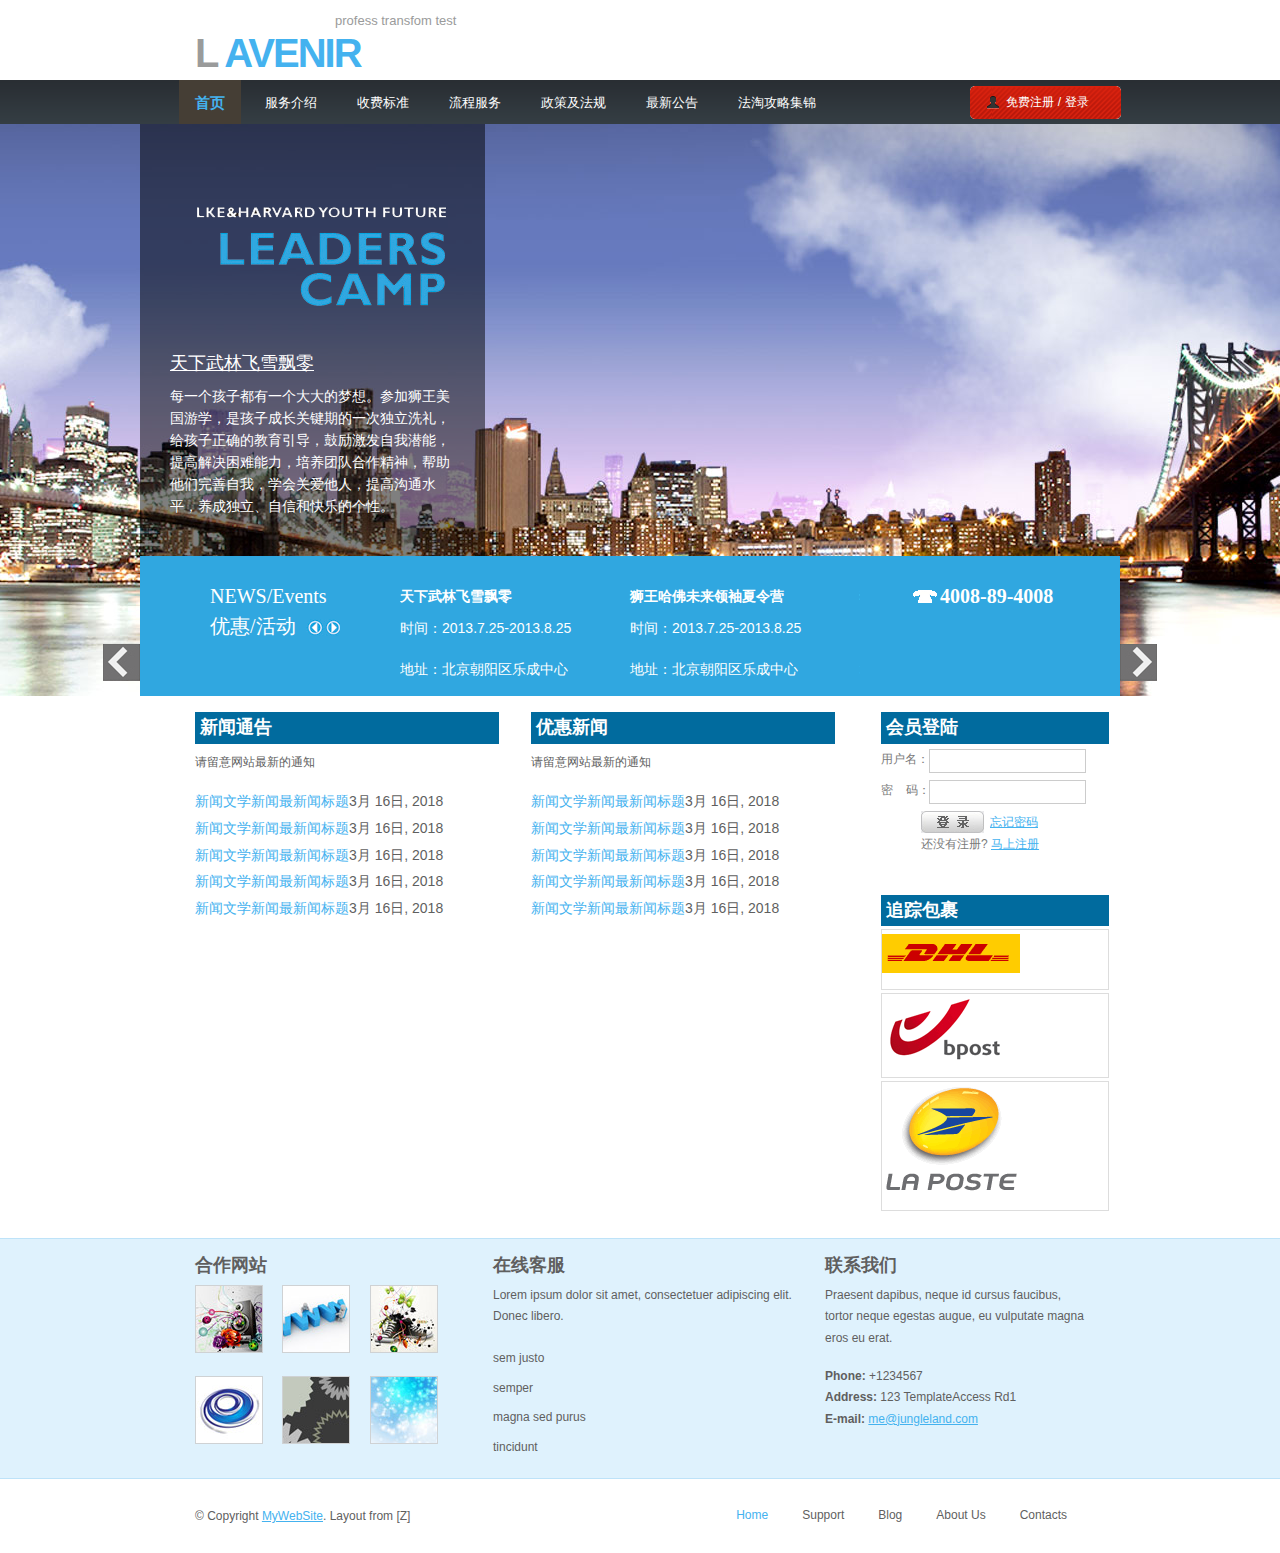
==== index.html @ 59ddf065 "index.php" ====
﻿<!DOCTYPE html PUBLIC "-//W3C//DTD XHTML 1.0 Transitional//EN" "http://www.w3.org/TR/xhtml1/DTD/xhtml1-transitional.dtd">
<html xmlns="http://www.w3.org/1999/xhtml">
<head>
<title>AVENIR_法国转运_法国代购</title>
<meta http-equiv="Content-Type" content="text/html; charset=UTF-8" />
<link href="css/banner.css" rel="stylesheet" type="text/css" />
<link href="css/style.css" rel="stylesheet" type="text/css" />
<script type="text/javascript" src="js/jquery-1.10.2.min.js"></script>
<script type="text/javascript" src="js/jquery.caroufredsel-6.0.4-packed.js" ></script>
<script type="text/javascript" src="js/focus.js" ></script>
</head>
<body>
<div class="main">

  <div class="header">
    <div class="header_resize">
      <div class="logo"><h1><a href="index.html"><small>profess transfom test</small><span>L</span> AVENIR</a></h1></div>
      <div class="clr"></div>
    </div>
  </div>

  <div class="hbg">
    <div class="hbg_resize">
      <div class="menu_nav">
        <ul>
          <li class="active"><a href="index.html">首页</a></li>
          <li><a href="support.html">服务介绍</a></li>
          <li><a href="about.html">收费标准</a></li>
          <li><a href="blog.html">流程服务</a></li>
          <li><a href="contact.html">政策及法规</a></li>
          <li><a href="">最新公告</a></li>
          <li><a href="">法淘攻略集锦</a></li>
        </ul>
      </div>
          <!--login-register-->
            <div class="login-register">
            <a href="#" class="tl01">免费注册</a> / <a href="#" class="tl01">登录</a>
            </div>
      <div class="clr"></div> 
    </div>
  </div>
<!--banner start-->
        <div class="banner">
    <div class="banner_show" id="banner_show">
    <a href="#" target="_blank" class="bannger_inbox"><img src="images/banner1.jpg" width="2000" height="572"></a>
    <a href="#" target="_blank" class="bannger_inbox"><img src="images/banner2.jpg" width="2000" height="572"></a>
    <a href="#" target="_blank" class="bannger_inbox"><img src="images/banner3.jpg" width="2000" height="572"></a>
      <div class="banner_mag">
                   <div class="banner_magbox">
                            <div id="banner_magbox0">
                              <div class="focus-img"><img src="images/txt.png" /></div>
                              <h4><a href="#">天下武林飞雪飘零</a></h4>
                              <p>每一个孩子都有一个大大的梦想。参加狮王美国游学，是孩子成长关键期的一次独立洗礼，给孩子正确的教育引导，鼓励激发自我潜能，提高解决困难能力，培养团队合作精神，帮助他们完善自我，学会关爱他人，提高沟通水平，养成独立、自信和快乐的个性。</p>
                            </div>
                            <div id="banner_magbox1" class="none">
                            <div class="focus-img"><img src="images/txt.png" /></div>
                              <h4><a href="#">天下武林飞雪飘一</a></h4>
                              <p>用友NC，走过16年发展历史，拥有8000余家集团企业客户。其第三代产品NC6定位于大型企业管理与电子商务平台，满足集团企业长远和现实需求，屹立于世界级高端管理软件领域。</p>
                            
                            </div>
                            <div id="banner_magbox2" class="none">
                            <div class="focus-img"><img src="images/txt.png" /></div>
                                <h4><a href="#">天下武林飞雪飘零二</a></h4>
                              <p>Standard Product Support （简称“SPS”）是用友公司原厂为确保软件产品授权许可升级和正常运行而提供的软件产品支持服务。 用友SPS，让企业管理信息系统拥有持久生命力！</p>

                            </div>
                  </div>
                  <div class="yq_banner_list" id="yq_banner_list">
                  <a href="javascript:;" rel="0" class="hover">&nbsp;</a>
                  <a href="javascript:;" rel="1">&nbsp;</a>
                  <a href="javascript:;" rel="2">&nbsp;</a>
                  </div>
      </div>
         <div class="banner_pre_next">
        	<a href="javascript:;" class="banner_btn_left">上一个</a>
            <a href="javascript:;" class="banner_btn_right">下一个</a>
        </div>
    </div>
    <!--蓝色文字部分-->
    <div class="focus-news">
            <div class="index-news-title">
                          <h2>NEWS/Events</h2>
                          <h2>优惠/活动</h2>
                          <ul class="index-tabs fix">
                                 <li id="prev" class="prev"></li>
                                 <li id="next" class="next"></li>
                          </ul>
                    </div>
                    <div class="index-news-show" id="carousel">
                            <ul class="fix">
                                 <li>
                                      <h2>天下武林飞雪飘零</h2>
                                      <p>时间：2013.7.25-2013.8.25</p>
                                      <p>地址：北京朝阳区乐成中心</p>
                                 </li>
                                 <li>
                                      <h2>狮王哈佛未来领袖夏令营</h2>
                                      <p>时间：2013.7.25-2013.8.25</p>
                                      <p>地址：北京朝阳区乐成中心</p>
                                 </li>
                                 <li>
                                      <h2>狮王哈佛未来领袖夏令营</h2>
                                      <p>时间：2013.7.25-2013.8.25</p>
                                      <p>地址：北京朝阳区乐成中心</p>
                                 </li>
                                 <li>
                                      <h2>狮王哈佛未来领袖夏令营</h2>
                                      <p>时间：2013.7.25-2013.8.25</p>
                                      <p>地址：北京朝阳区乐成中心</p>
                                 </li>
                            </ul>
                    </div>
                    <div class="index-news-tel">4008-89-4008</div>
    </div>
    <!--蓝色文字部分end-->
  </div>
      
      
      <!--banner end-->
  <div class="content">
    <div class="content_resize">
      <div class="mainbar">
        <div class="article_vert">
          <h2>新闻通告</h2>
          <p>请留意网站最新的通知</p>        
          <ul>
          	<li><a href="#" target="_blank">新闻文学新闻最新闻标题</a><span class="date">3月 16日, 2018</span></li>
            <li><a href="#" target="_blank">新闻文学新闻最新闻标题</a><span class="date">3月 16日, 2018</span></li>
            <li><a href="#" target="_blank">新闻文学新闻最新闻标题</a><span class="date">3月 16日, 2018</span></li>
            <li><a href="#" target="_blank">新闻文学新闻最新闻标题</a><span class="date">3月 16日, 2018</span></li>
            <li><a href="#" target="_blank">新闻文学新闻最新闻标题</a><span class="date">3月 16日, 2018</span></li>
          </ul>
        </div>
        <div class="article_vert">
          <h2>优惠新闻</h2>
          <p>请留意网站最新的通知</p>
          <ul>
          	<li><a href="#" target="_blank">新闻文学新闻最新闻标题</a><span class="date">3月 16日, 2018</span></li>
            <li><a href="#" target="_blank">新闻文学新闻最新闻标题</a><span class="date">3月 16日, 2018</span></li>
            <li><a href="#" target="_blank">新闻文学新闻最新闻标题</a><span class="date">3月 16日, 2018</span></li>
            <li><a href="#" target="_blank">新闻文学新闻最新闻标题</a><span class="date">3月 16日, 2018</span></li>
            <li><a href="#" target="_blank">新闻文学新闻最新闻标题</a><span class="date">3月 16日, 2018</span></li>
          </ul>
        </div>
        <div class="clr"></div>
        
        
        <div class="clr"></div>
      </div>
      <div class="sidebar">
        <div class="gadget">
          <h2 class="star">会员登陆</h2>
          <div class="login">
          <div class="bg5"></div>
                    <dl>
                        <form action="login.php" method="post">
                            <dt><span>用户名：</span><input name="username" type="text" class="text" /></dt>
                            <dt><span>密&nbsp;&nbsp;&nbsp;&nbsp;码：</span><input name="password" type="password" class="text" /></dt>
                            <div class="clear"></div>
                            <div style="text-align: center; padding-left: 40px;">
                                <dd><span>
                                    <input type="image" name="imageField" src="images/dl_btn.gif" /></a></span><a href="password.php">忘记密码</a>
                                    <br />还没有注册? <u><a href="user_reg.asp">马上注册</a></u></dd>
                            </div>
                        </form>
                    </dl>
                </div>

        </div>
        <div class="gadget">
          <h2 class="star">追踪包裹</h2>
          <ul class="ex_menu">
            <li><a href="http://nolp.dhl.de/nextt-online-public/report_popup.jsp"><img src="images/dhl.gif" alt="dhl" /></a></li>
            <li><a href="http://www.bpostinternational.com/fr/e-shipper/track_and_trace.html"><img src="images/bpost.gif" alt="bpost" /></a></li>
            <li><a href="http://www.laposte.fr/Particulier/Profiter-de-nos-services-en-ligne/Suivre-vos-envois" title="Affordable Hosting"><img src="images/laposte.gif" alt="laposte" /></a></li>
            
          </ul>
        </div>
      </div>
      <div class="clr"></div>
    </div>
  </div>

  <div class="fbg">
    <div class="fbg_resize">
      <div class="col c1">
        <h2>合作网站</h2>
        <a href="#"><img src="images/pix1.jpg" width="66" height="66" alt="ad" class="ad" /></a>
        <a href="#"><img src="images/pix2.jpg" width="66" height="66" alt="ad" class="ad" /></a>
        <a href="#"><img src="images/pix3.jpg" width="66" height="66" alt="ad" class="ad" /></a>
        <a href="#"><img src="images/pix4.jpg" width="66" height="66" alt="ad" class="ad" /></a>
        <a href="#"><img src="images/pix5.jpg" width="66" height="66" alt="ad" class="ad" /></a>
        <a href="#"><img src="images/pix6.jpg" width="66" height="66" alt="ad" class="ad" /></a>
        <div class="clr"></div>
      </div>
      <div class="col c2">
        <h2><span>在线客服</span></h2>
        <p>Lorem ipsum dolor sit amet, consectetuer adipiscing elit. Donec libero.</p>
        <ul class="sb_menu">
          <li><a href="#">sem justo</a></li>
          <li><a href="#">semper</a></li>
          <li><a href="#">magna sed purus</a></li>
          <li><a href="#">tincidunt</a></li>
        </ul>      </div>
      <div class="col c3">
        <h2>联系我们</h2>
        <p>Praesent dapibus, neque id cursus faucibus, tortor neque egestas augue, eu vulputate magna eros eu erat.</p>
        <p><strong>Phone:</strong> +1234567<br />
          <strong>Address:</strong> 123 TemplateAccess Rd1<br />
          <strong>E-mail:</strong> <a href="mailto:me@jungleland.com">me@jungleland.com</a></p>
      </div>
      <div class="clr"></div>
    </div>
  </div>
  <div class="footer">
    <div class="footer_resize">
      <ul class="fmenu">
        <li class="active"><a href="index.html">Home</a></li>
        <li><a href="support.html">Support</a></li>
        <li><a href="blog.html">Blog</a></li>
        <li><a href="about.html">About Us</a></li>
        <li><a href="contact.html">Contacts</a></li>
      </ul>
      <p class="lf">© Copyright <a href="#">MyWebSite</a>. Layout from [Z]</p>
      <div class="clr"></div>
    </div>
  </div>
</div>
</body>
</html>
---- css/banner.css ----
*{ margin:0; padding:0;}.w980{ width:980px;}.center{ margin:0 auto;}.main{ background:#dcdddd;}ul{ list-style:none;}
.fix{*zoom:1;}.fix:after{display:block; content:"clear"; height:0; clear:both; overflow:hidden; visibility:hidden;}
a{ text-decoration:none;}
img{ border:none;}
.power{ text-align:center; line-height:30px;}

/*以上是基本参数 可不复制  以下是必须*/
/*部分开始-----------------------------------------------------*/
/*banner*/
.none{ display:none;}
.banner{ min-width:980px;height:572px; position:relative; margin:0 auto; overflow:hidden; z-index:1; margin-top:-5px;}
.banner_show{ width:100%; text-align:center; height:572px; overflow:hidden; position:relative;}
.bannger_inbox{ position:absolute; left:50%; top:0;}

/*翻页*/
.banner_pre_next{position:relative;z-index:105;top:520px;width:980px;left:50%; height:37px;margin-left:-500px;*left:240px;}
.banner_pre_next a{ width:37px; height:37px; background:url(../images/btn.png) no-repeat; text-indent:-999em;}
.banner_pre_next .banner_btn_left{position:absolute;left:-37px; background-position:0px 0px;}
.banner_pre_next .banner_btn_right{position:absolute;right:-37px; background-position:-37px 0px;}


/*圆点*/
.yq_banner_list{ width:200px; height:25px;position:absolute; top:485px; text-align:right; z-index:100; left:120px; padding-right:12px;}
.yq_banner_list a{ display:inline-block; width:19px; height:19px;background:url(../images/abg.png) no-repeat right; margin-right:10px;}
.yq_banner_list a.hover{background:url(../images/abg.png) no-repeat left; }

/*文字*/
.banner_mag{width:345px;height:520px;position:absolute; overflow:hidden;left:50%;top:0px;margin-left:-500px;text-align:left;z-index:99;font-family:"Microsoft YaHei";}
.banner_magbox{height:520px;background:url(../images/ico3.png) repeat;text-align:left;padding:80px 30px 35px;}
.banner_magbox .focus-img{ text-align:right; margin-bottom:40px;}
.banner_magbox h4{font-size:18px; font-weight:normal;color:#fff; margin-bottom:10px; }
.banner_magbox h4 a{color:#fff; }
.banner_magbox p{font-size:14px;color:#fff;font-weight:normal;line-height:22px;}


/*新闻*/
.focus-news{  height:100px; color:#fff; padding:30px 0px 10px 0px; background:#30a7e0; position:absolute; bottom:0px; width:980px;left:50%;margin-left:-500px; z-index:9999;font-family:"Microsoft YaHei";}
.index-news-title{ float:left; width:130px; margin-right:60px; position:relative; padding-left:70px;}
.index-news-title h2{ font-size:20px; height:30px; font-weight:normal;}
.index-tabs{ position:absolute; right:0px; width:34px; bottom:10px;}
.index-tabs li{ width:17px; height:17px; float:left; cursor:pointer; background:url(../images/dot.gif)  no-repeat;}
.index-tabs li.prev{ background-position:0px 0px;}
.index-tabs li.next{ background-position:-19px 0px;}
.index-news-show{ float:left; width:460px;}
.index-news-show ul{}
.index-news-show ul li{ float:left; width:230px;}
.index-news-show ul li h2{ font-size:14px;}
.index-news-show ul li h2 a{ color:#fff;}
.index-news-show ul li p{ font-size:14px;}
.index-news-show ul.hide{ display:none;}
.index-news-tel{ font-weight:bold; float:right; padding-left:30px; background:url(../images/tel.gif) left no-repeat; font-size:20px; width:180px;}
/*部分结束-----------------------------------------------------*/
---- css/style.css ----
/*
@author by http://leega0.github.io
Design by http://www.templateaccess.com
Released for free under a Creative Commons Attribution 3.0 License
*/
@charset "utf-8";
body { margin:0; padding:0; width:100%; color:#5f5f5f; font:normal 12px/1.8em Arial, Helvetica, sans-serif;}
html, .main { padding:0; margin:0; background:#fff url(../images/hbg_bg.gif) repeat-x center 80px;}
.clr { clear:both; padding:0; margin:0; width:100%; font-size:0px; line-height:0px;}
.logo { padding:13px 0 3px 40px; float:left; width:auto;}
h1 { margin:0; padding:0; color:#44b2ef; font:bold 40px/1.2em Arial, Helvetica, sans-serif; letter-spacing:-2px;}
h1 a, h1 a:hover { color:#44b2ef; text-decoration:none;}
h1 span { color:#9a9b9b;}
h1 small { display:block; padding:0 0 0 140px; font:normal 13px/1.2em Arial, Helvetica, sans-serif; letter-spacing:normal; color:#9a9b9b;}
dd{ margin:0;}
.bg5{ overflow:hidden; clear:both; height:5px;}
/*h2 { font:bold 24px Arial, Helvetica, sans-serif; padding:8px 0; margin:8px 0; color:#323a3f;}*/
p { margin:8px 0; padding:0 0 8px 0; font:normal 12px/1.8em Arial, Helvetica, sans-serif;}
a { color:#44b2ef; text-decoration:underline;}

.header, .content, .menu_nav, .fbg, .footer, form, ol, ol li, ul, .content .mainbar, .content .sidebar { margin:0; padding:0;}
.fbg_resize { margin:0 auto; padding:0 40px; width:890px;}

/* header */
.header { }
.header_resize { margin:0 auto; padding:0; width:970px; }

/* hbg */
.hbg { /*background:url(images/image.jpg) no-repeat top; height:353px;*/overflow:hidden;}
.hbg_resize { margin:0 auto; padding:0; width:970px;}
.hbg h2 { padding-top:12px;}
.hbg h2, .hbg p { color:#fff; padding-left:40px; width:520px;}
.hbg img { padding-left:40px;}

/* menu */
.menu_nav { margin:0; padding:0 0 0 24px; float:left;}
.menu_nav ul { list-style:none;}
.menu_nav ul li { margin:0; padding:0 8px 0 0; float:left; background:url(../images/menu.gif) no-repeat right center;}
.menu_nav ul li a { display:block; margin:0; padding:12px 16px 16px; color:#fff; text-decoration:none; font-size:13px;transition:background 500ms ease-in 0ms, color 500ms ease-in 0ms;}
.menu_nav ul li.active a, .menu_nav ul li a:hover { background-color:#453e35; color:#44b2ef;
transition: background 250ms ease-in 0ms, color 250ms ease-in 0ms; font-size:15px; font-weight:bold;
}
/*login-register*/
.login-register{
margin-top:6px;
float: right;
display: inline;
width: 155px;
height: 33px;
line-height: 33px;
background: url(../images/login.png) left top no-repeat;
text-align: center;
color: #fff;}
.login-register a{ text-decoration:none; color:#fff;}
/* content */
.content_resize { margin:0 auto; padding:0; width:970px;}
.content .mainbar { margin:0; padding:0 0 0 8px; float:left; width:678px;}
.content .mainbar img { padding:4px; border:1px solid #b7b7b7; }
.content .mainbar .article { margin:0; padding:16px 24px 24px 40px;}
.content .mainbar .article_vert { margin:0; padding:16px 0 24px 32px; float:left; width:304px;}
.content .mainbar .article_vert h2{ background:#016B9E; color:#fff; padding:5px;}
.content .mainbar .article_vert ul li{ padding:2px 0;}
.content .mainbar .article_vert ul li a{ text-decoration:none; font-size:14px;}
.content .mainbar .article_vert ul li span{ font-size:14px;}
.content .sidebar { padding:0; float:right; width:284px;}
.content .sidebar .gadget { margin:0; padding:16px 16px 24px 40px; overflow:hidden;}
.content .sidebar .gadget h2{background:#016B9E; color:#fff; padding:5px;}
ul.sb_menu, ul.ex_menu { margin:0; padding:0; list-style:none; color:#959595;}
ul.sb_menu li, ul.ex_menu li { margin:0;}
ul.sb_menu li { padding:4px 0 4px 0; width:220px;}
ul.ex_menu li { padding:4px 0 8px 0; border:1px solid #ddd; margin:3px 0;}
ul.sb_menu li a, ul.ex_menu li a { color:#5f5f5f; text-decoration:none; }
ul.sb_menu li a:hover, ul.ex_menu li a:hover { color:#44b2ef;}
ul.sb_menu li a:hover { text-decoration:underline;}
ul.ex_menu li a:hover { text-decoration:none;}

/* subpages */
.content .mainbar .comment { margin:0; padding:16px 0 0 0;}
.content .mainbar .comment img.userpic { border:1px solid #dedede; margin:10px 16px 0 0; padding:0; float:left;}

/* fbg */
.fbg { background-color:#dff2fd; border-top:1px solid #bee3f9; border-bottom:1px solid #bee3f9;}
.fbg_resize { padding:16px 40px;}
.fbg img { border:1px solid #cfd2d4;}
.fbg .col { margin:0; float:left;}
.fbg .c1 { padding:0 16px 0 0; width:266px;}
.fbg .c2 { padding:0 16px; width:300px;}
.fbg .c3 { padding:0 0 0 16px; width:260px;}
.fbg .c1 img { margin:8px 16px 8px 0;}

/* footer */
.footer_resize { margin:0 auto; padding:24px 40px; width:890px;}
.footer p.lf { margin:0; padding:4px 0; float:left; width:auto; line-height:1.5em;}
ul.fmenu { margin:0; padding:2px 0; list-style:none; float:right; width:auto;}
ul.fmenu li { margin:0; padding:0 2px 0 0; float:left;}
ul.fmenu li a { color:#5f5f5f; text-decoration:none; padding:30px 16px 16px;}
ul.fmenu li a:hover, ul.fmenu li.active a { color:#44b2ef;}
ul.fmenu li a:hover { text-decoration:underline;}

/* form */
ol { list-style:none;}
ol li { display:block; clear:both;}
ol li label { display:block; margin:0; padding:16px 0 0 0;}
ol li input.text { width:480px; border:1px solid #c0c0c0; margin:2px 0; padding:5px 2px; height:16px; background:#fff;}
ol li textarea { width:480px; border:1px solid #c0c0c0; margin:2px 0; padding:2px; background:#fff;}
ol li .send { margin:16px 0 0 0;}

/*login*/
.login {
float: left;
width: 220px;
color: #7A7A7A;
}
.login dt {
padding-bottom: 7px;
float: left;
width: 220px;
}
.login dt span {
width: 48px;
overflow: hidden;
display: block;
float: left;
}
.login .text {
border: 1px solid #CCCCCC;
width: 150px;
height: 22px;
line-height: 22px;
float: left;
padding-left: 5px;
}
.login dd {
text-align:left;
padding-top: 6px;
_padding-top: 2px;
line-height: 22px;
}
.login dd span {
float: left;
margin-right: 6px;
color: #7A7A7A;
line-height: 22px;
}
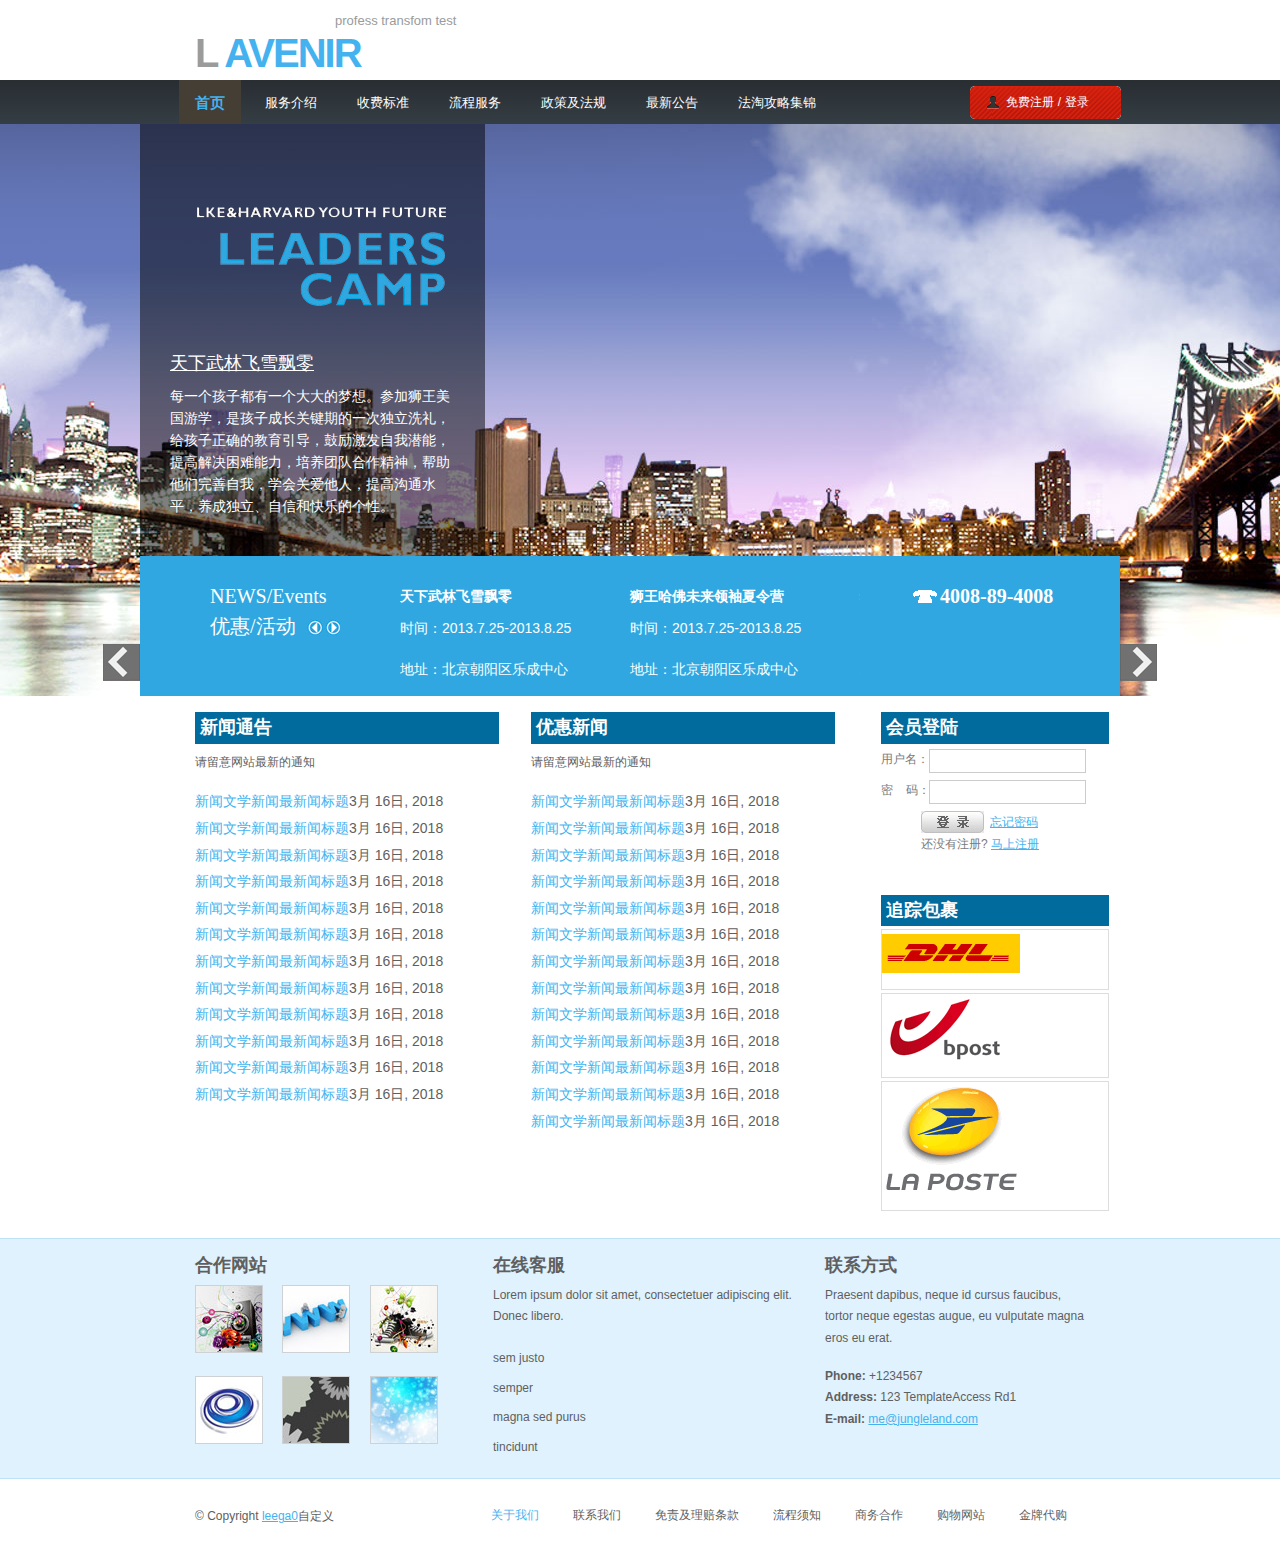
==== commit 7baac6a5: "index.html fixed" ====
--- a/index.html
+++ b/index.html
@@ -129,6 +129,13 @@
             <li><a href="#" target="_blank">新闻文学新闻最新闻标题</a><span class="date">3月 16日, 2018</span></li>
             <li><a href="#" target="_blank">新闻文学新闻最新闻标题</a><span class="date">3月 16日, 2018</span></li>
             <li><a href="#" target="_blank">新闻文学新闻最新闻标题</a><span class="date">3月 16日, 2018</span></li>
+            <li><a href="#" target="_blank">新闻文学新闻最新闻标题</a><span class="date">3月 16日, 2018</span></li>
+            <li><a href="#" target="_blank">新闻文学新闻最新闻标题</a><span class="date">3月 16日, 2018</span></li>
+            <li><a href="#" target="_blank">新闻文学新闻最新闻标题</a><span class="date">3月 16日, 2018</span></li>
+            <li><a href="#" target="_blank">新闻文学新闻最新闻标题</a><span class="date">3月 16日, 2018</span></li>
+            <li><a href="#" target="_blank">新闻文学新闻最新闻标题</a><span class="date">3月 16日, 2018</span></li>
+            <li><a href="#" target="_blank">新闻文学新闻最新闻标题</a><span class="date">3月 16日, 2018</span></li>
+            <li><a href="#" target="_blank">新闻文学新闻最新闻标题</a><span class="date">3月 16日, 2018</span></li>
           </ul>
         </div>
         <div class="article_vert">
@@ -136,6 +143,14 @@
           <p>请留意网站最新的通知</p>
           <ul>
           	<li><a href="#" target="_blank">新闻文学新闻最新闻标题</a><span class="date">3月 16日, 2018</span></li>
+            <li><a href="#" target="_blank">新闻文学新闻最新闻标题</a><span class="date">3月 16日, 2018</span></li>
+            <li><a href="#" target="_blank">新闻文学新闻最新闻标题</a><span class="date">3月 16日, 2018</span></li>
+            <li><a href="#" target="_blank">新闻文学新闻最新闻标题</a><span class="date">3月 16日, 2018</span></li>
+            <li><a href="#" target="_blank">新闻文学新闻最新闻标题</a><span class="date">3月 16日, 2018</span></li>
+            <li><a href="#" target="_blank">新闻文学新闻最新闻标题</a><span class="date">3月 16日, 2018</span></li>
+            <li><a href="#" target="_blank">新闻文学新闻最新闻标题</a><span class="date">3月 16日, 2018</span></li>
+            <li><a href="#" target="_blank">新闻文学新闻最新闻标题</a><span class="date">3月 16日, 2018</span></li>
+            <li><a href="#" target="_blank">新闻文学新闻最新闻标题</a><span class="date">3月 16日, 2018</span></li>
             <li><a href="#" target="_blank">新闻文学新闻最新闻标题</a><span class="date">3月 16日, 2018</span></li>
             <li><a href="#" target="_blank">新闻文学新闻最新闻标题</a><span class="date">3月 16日, 2018</span></li>
             <li><a href="#" target="_blank">新闻文学新闻最新闻标题</a><span class="date">3月 16日, 2018</span></li>
@@ -203,7 +218,7 @@
           <li><a href="#">tincidunt</a></li>
         </ul>      </div>
       <div class="col c3">
-        <h2>联系我们</h2>
+        <h2>联系方式</h2>
         <p>Praesent dapibus, neque id cursus faucibus, tortor neque egestas augue, eu vulputate magna eros eu erat.</p>
         <p><strong>Phone:</strong> +1234567<br />
           <strong>Address:</strong> 123 TemplateAccess Rd1<br />
@@ -215,13 +230,15 @@
   <div class="footer">
     <div class="footer_resize">
       <ul class="fmenu">
-        <li class="active"><a href="index.html">Home</a></li>
-        <li><a href="support.html">Support</a></li>
-        <li><a href="blog.html">Blog</a></li>
-        <li><a href="about.html">About Us</a></li>
-        <li><a href="contact.html">Contacts</a></li>
+        <li class="active"><a href="index.html">关于我们</a></li>
+        <li><a href="support.html">联系我们</a></li>
+        <li><a href="blog.html">免责及理赔条款</a></li>
+        <li><a href="about.html">流程须知</a></li>
+        <li><a href="contact.html">商务合作</a></li>
+        <li><a href="contact.html">购物网站</a></li>
+        <li><a href="contact.html">金牌代购</a></li>
       </ul>
-      <p class="lf">© Copyright <a href="#">MyWebSite</a>. Layout from [Z]</p>
+      <p class="lf">© Copyright <a href="leega0.github.io">leega0</a>自定义</p>
       <div class="clr"></div>
     </div>
   </div>
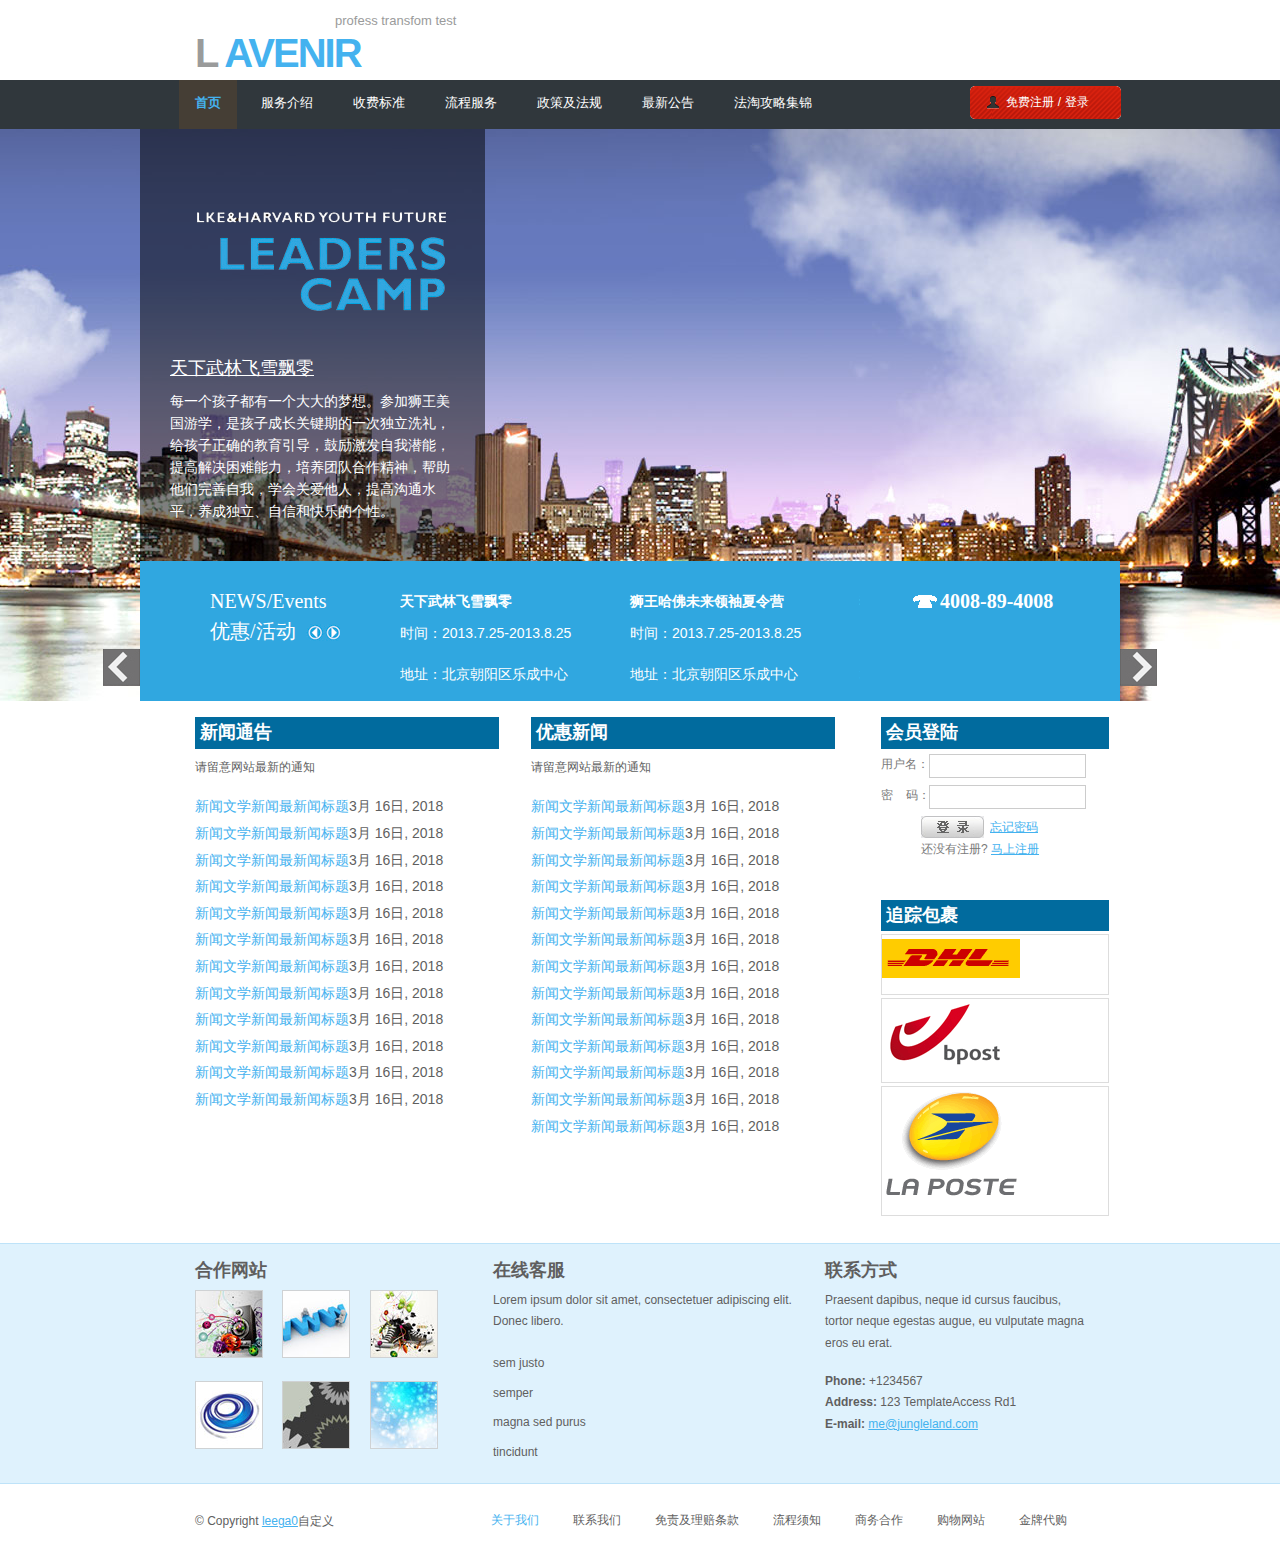
==== commit acb9fb55: "over" ====
--- a/index.html
+++ b/index.html
@@ -24,17 +24,17 @@
       <div class="menu_nav">
         <ul>
           <li class="active"><a href="index.html">首页</a></li>
-          <li><a href="support.html">服务介绍</a></li>
+          <li><a href="about.html">服务介绍</a></li>
           <li><a href="about.html">收费标准</a></li>
-          <li><a href="blog.html">流程服务</a></li>
-          <li><a href="contact.html">政策及法规</a></li>
-          <li><a href="">最新公告</a></li>
-          <li><a href="">法淘攻略集锦</a></li>
+          <li><a href="about.html">流程服务</a></li>
+          <li><a href="about.html">政策及法规</a></li>
+          <li><a href="about.html">最新公告</a></li>
+          <li><a href="about.html">法淘攻略集锦</a></li>
         </ul>
       </div>
           <!--login-register-->
             <div class="login-register">
-            <a href="#" class="tl01">免费注册</a> / <a href="#" class="tl01">登录</a>
+              <a href="#" class="tl01">免费注册</a> / <a href="#" class="tl01">登录</a>
             </div>
       <div class="clr"></div> 
     </div>
@@ -192,6 +192,7 @@
           </ul>
         </div>
       </div>
+	  </div>
       <div class="clr"></div>
     </div>
   </div>
@@ -238,7 +239,7 @@
         <li><a href="contact.html">购物网站</a></li>
         <li><a href="contact.html">金牌代购</a></li>
       </ul>
-      <p class="lf">© Copyright <a href="leega0.github.io">leega0</a>自定义</p>
+      <p class="lf">© Copyright <a href="http://leega0.github.io">leega0</a>自定义</p>
       <div class="clr"></div>
     </div>
   </div>
--- a/css/banner.css
+++ b/css/banner.css
@@ -8,7 +8,7 @@
 /*部分开始-----------------------------------------------------*/
 /*banner*/
 .none{ display:none;}
-.banner{ min-width:980px;height:572px; position:relative; margin:0 auto; overflow:hidden; z-index:1; margin-top:-5px;}
+.banner{ min-width:980px;height:572px; position:relative; margin:0 auto; overflow:hidden; z-index:1; /*margin-top:-5px;*/}
 .banner_show{ width:100%; text-align:center; height:572px; overflow:hidden; position:relative;}
 .bannger_inbox{ position:absolute; left:50%; top:0;}
 
--- a/css/style.css
+++ b/css/style.css
@@ -5,7 +5,7 @@
 */
 @charset "utf-8";
 body { margin:0; padding:0; width:100%; color:#5f5f5f; font:normal 12px/1.8em Arial, Helvetica, sans-serif;}
-html, .main { padding:0; margin:0; background:#fff url(../images/hbg_bg.gif) repeat-x center 80px;}
+html, .main { padding:0; margin:0; /*background:#fff url(../images/hbg_bg.gif) repeat-x center 80px;*/ background: #fff; }
 .clr { clear:both; padding:0; margin:0; width:100%; font-size:0px; line-height:0px;}
 .logo { padding:13px 0 3px 40px; float:left; width:auto;}
 h1 { margin:0; padding:0; color:#44b2ef; font:bold 40px/1.2em Arial, Helvetica, sans-serif; letter-spacing:-2px;}
@@ -26,7 +26,7 @@
 .header_resize { margin:0 auto; padding:0; width:970px; }
 
 /* hbg */
-.hbg { /*background:url(images/image.jpg) no-repeat top; height:353px;*/overflow:hidden;}
+.hbg { /*background:url(images/image.jpg) no-repeat top; height:353px;*/overflow:hidden;background: rgb(48,55,60);}
 .hbg_resize { margin:0 auto; padding:0; width:970px;}
 .hbg h2 { padding-top:12px;}
 .hbg h2, .hbg p { color:#fff; padding-left:40px; width:520px;}
@@ -38,7 +38,7 @@
 .menu_nav ul li { margin:0; padding:0 8px 0 0; float:left; background:url(../images/menu.gif) no-repeat right center;}
 .menu_nav ul li a { display:block; margin:0; padding:12px 16px 16px; color:#fff; text-decoration:none; font-size:13px;transition:background 500ms ease-in 0ms, color 500ms ease-in 0ms;}
 .menu_nav ul li.active a, .menu_nav ul li a:hover { background-color:#453e35; color:#44b2ef;
-transition: background 250ms ease-in 0ms, color 250ms ease-in 0ms; font-size:15px; font-weight:bold;
+transition: background 250ms ease-in 0ms, color 250ms ease-in 0ms; font-weight:bold;
 }
 /*login-register*/
 .login-register{
@@ -65,6 +65,8 @@
 .content .sidebar { padding:0; float:right; width:284px;}
 .content .sidebar .gadget { margin:0; padding:16px 16px 24px 40px; overflow:hidden;}
 .content .sidebar .gadget h2{background:#016B9E; color:#fff; padding:5px;}
+.content .gadget { margin:0; padding:16px 16px 24px 40px; overflow:hidden;}
+.content .gadget h2{background:#016B9E; color:#fff; padding:5px;}
 ul.sb_menu, ul.ex_menu { margin:0; padding:0; list-style:none; color:#959595;}
 ul.sb_menu li, ul.ex_menu li { margin:0;}
 ul.sb_menu li { padding:4px 0 4px 0; width:220px;}
@@ -141,4 +143,12 @@
 margin-right: 6px;
 color: #7A7A7A;
 line-height: 22px;
-}+}
+.banner_ad{ width: 970px;height: 100px; overflow: hidden; margin: 0 auto; background: #ddd;}
+.in-content .mainbar{float: right;}
+.in-content .sidebar{float: left;}
+.in-content .sidebar .gadget { margin:0; padding:0; overflow:hidden;}
+.in-content .sidebar .gadget li a{ color: #44b2ef;}
+.in-content .sidebar .gadget .sb_menu li a:hover{ background: #44b2ef; color: #fff; text-decoration: none; padding: 2px 5px; border-radius: 3px;}
+.in-content .gadget { margin:0; padding:0; overflow:hidden;}
+.in-content ul.ex_menu li { padding:4px 0 8px 0; border:none; margin:3px 0;}
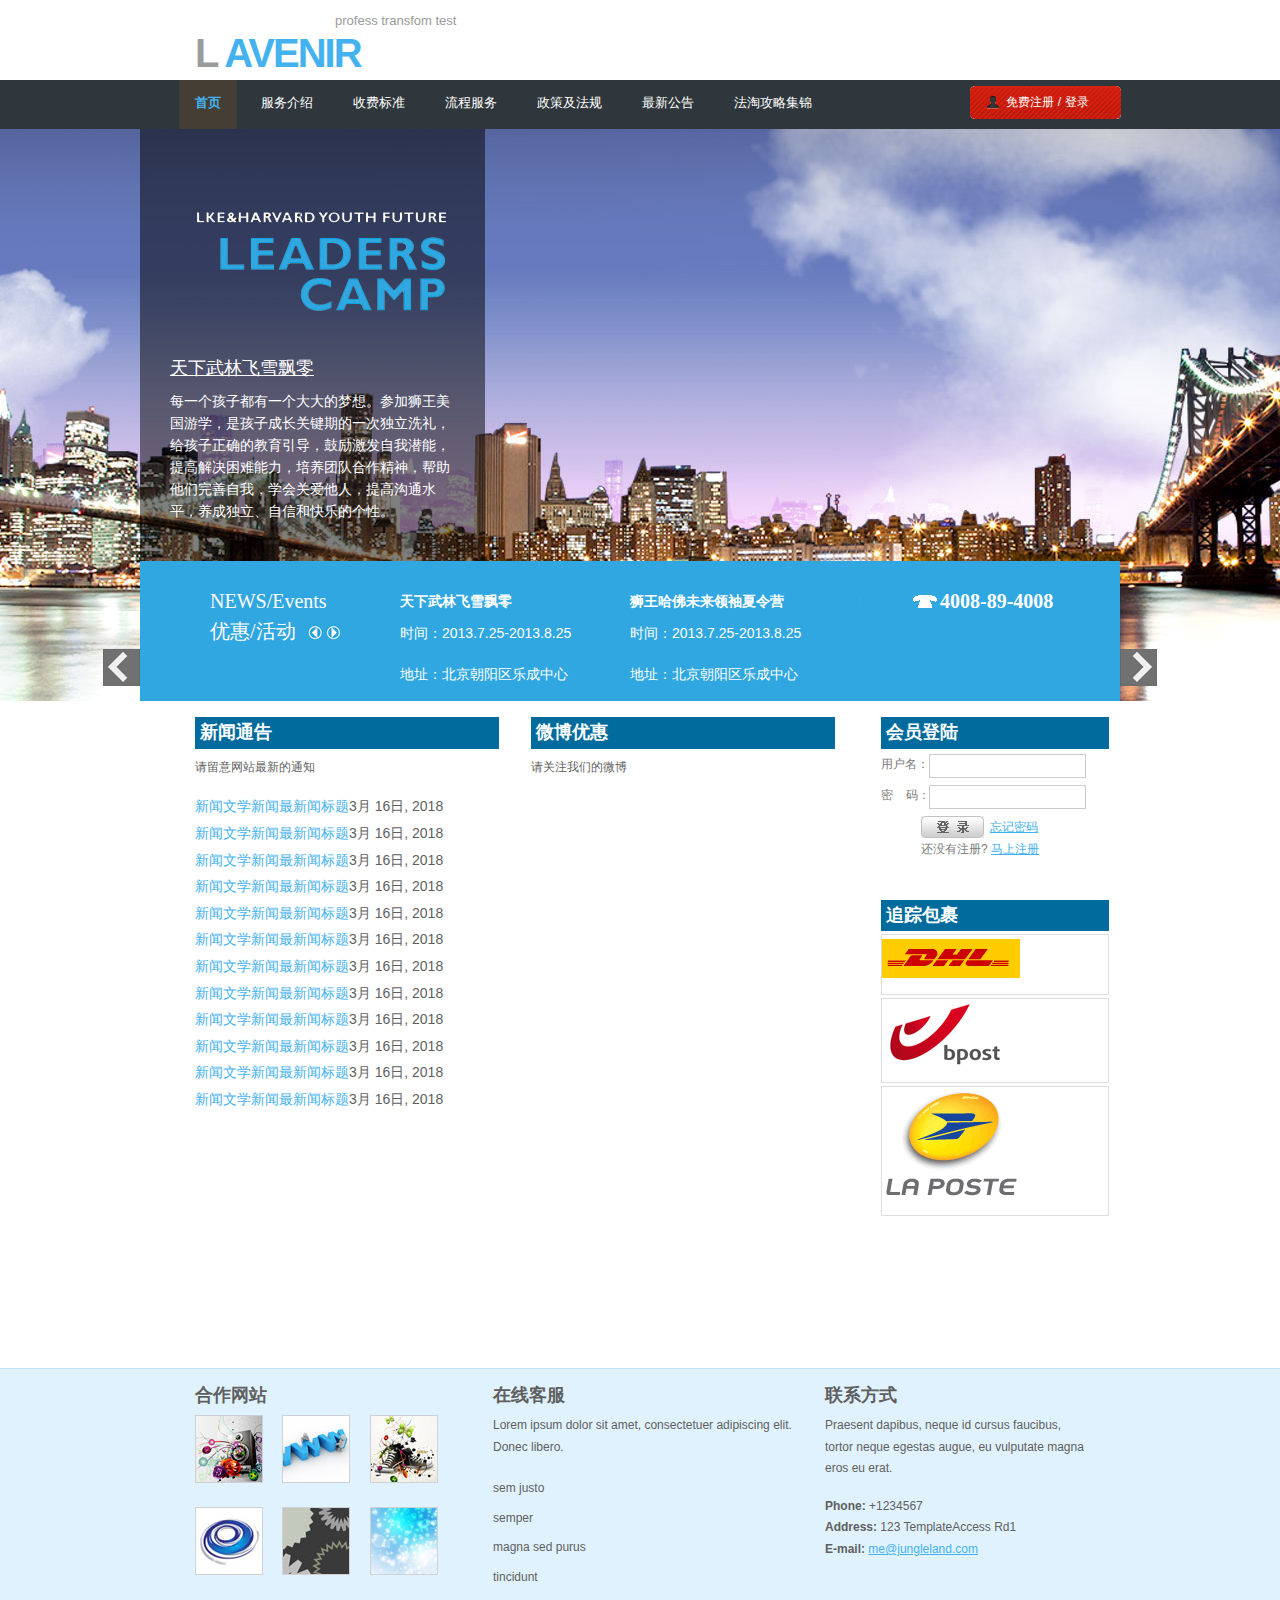
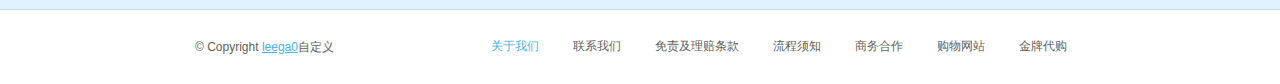
==== commit dfb484ef: "fixed" ====
--- a/index.html
+++ b/index.html
@@ -24,12 +24,12 @@
       <div class="menu_nav">
         <ul>
           <li class="active"><a href="index.html">首页</a></li>
-          <li><a href="about.html">服务介绍</a></li>
-          <li><a href="about.html">收费标准</a></li>
-          <li><a href="about.html">流程服务</a></li>
-          <li><a href="about.html">政策及法规</a></li>
-          <li><a href="about.html">最新公告</a></li>
-          <li><a href="about.html">法淘攻略集锦</a></li>
+          <li><a href="fuwu.html">服务介绍</a></li>
+          <li><a href="shoufei.html">收费标准</a></li>
+          <li><a href="liucheng.html">流程服务</a></li>
+          <li><a href="zhengce.html">政策及法规</a></li>
+          <li><a href="gonggao.html">最新公告</a></li>
+          <li><a href="gonglue.html">法淘攻略集锦</a></li>
         </ul>
       </div>
           <!--login-register-->
@@ -139,23 +139,9 @@
           </ul>
         </div>
         <div class="article_vert">
-          <h2>优惠新闻</h2>
-          <p>请留意网站最新的通知</p>
-          <ul>
-          	<li><a href="#" target="_blank">新闻文学新闻最新闻标题</a><span class="date">3月 16日, 2018</span></li>
-            <li><a href="#" target="_blank">新闻文学新闻最新闻标题</a><span class="date">3月 16日, 2018</span></li>
-            <li><a href="#" target="_blank">新闻文学新闻最新闻标题</a><span class="date">3月 16日, 2018</span></li>
-            <li><a href="#" target="_blank">新闻文学新闻最新闻标题</a><span class="date">3月 16日, 2018</span></li>
-            <li><a href="#" target="_blank">新闻文学新闻最新闻标题</a><span class="date">3月 16日, 2018</span></li>
-            <li><a href="#" target="_blank">新闻文学新闻最新闻标题</a><span class="date">3月 16日, 2018</span></li>
-            <li><a href="#" target="_blank">新闻文学新闻最新闻标题</a><span class="date">3月 16日, 2018</span></li>
-            <li><a href="#" target="_blank">新闻文学新闻最新闻标题</a><span class="date">3月 16日, 2018</span></li>
-            <li><a href="#" target="_blank">新闻文学新闻最新闻标题</a><span class="date">3月 16日, 2018</span></li>
-            <li><a href="#" target="_blank">新闻文学新闻最新闻标题</a><span class="date">3月 16日, 2018</span></li>
-            <li><a href="#" target="_blank">新闻文学新闻最新闻标题</a><span class="date">3月 16日, 2018</span></li>
-            <li><a href="#" target="_blank">新闻文学新闻最新闻标题</a><span class="date">3月 16日, 2018</span></li>
-            <li><a href="#" target="_blank">新闻文学新闻最新闻标题</a><span class="date">3月 16日, 2018</span></li>
-          </ul>
+          <h2>微博优惠</h2>
+          <p>请关注我们的微博</p>
+          <iframe width="304" height="550" class="share_self"  frameborder="0" scrolling="no" src="http://widget.weibo.com/weiboshow/index.php?language=&width=304&height=550&fansRow=2&ptype=1&speed=300&skin=1&isTitle=1&noborder=1&isWeibo=1&isFans=0&uid=2418108032&verifier=4fd81735&dpc=1"></iframe>
         </div>
         <div class="clr"></div>
         
--- a/css/style.css
+++ b/css/style.css
@@ -149,6 +149,7 @@
 .in-content .sidebar{float: left;}
 .in-content .sidebar .gadget { margin:0; padding:0; overflow:hidden;}
 .in-content .sidebar .gadget li a{ color: #44b2ef;}
+.in-content .sidebar .gadget .sb_menu .active a{background: #44b2ef; color: #fff; text-decoration: none; padding: 2px 5px; border-radius: 3px;}
 .in-content .sidebar .gadget .sb_menu li a:hover{ background: #44b2ef; color: #fff; text-decoration: none; padding: 2px 5px; border-radius: 3px;}
 .in-content .gadget { margin:0; padding:0; overflow:hidden;}
 .in-content ul.ex_menu li { padding:4px 0 8px 0; border:none; margin:3px 0;}
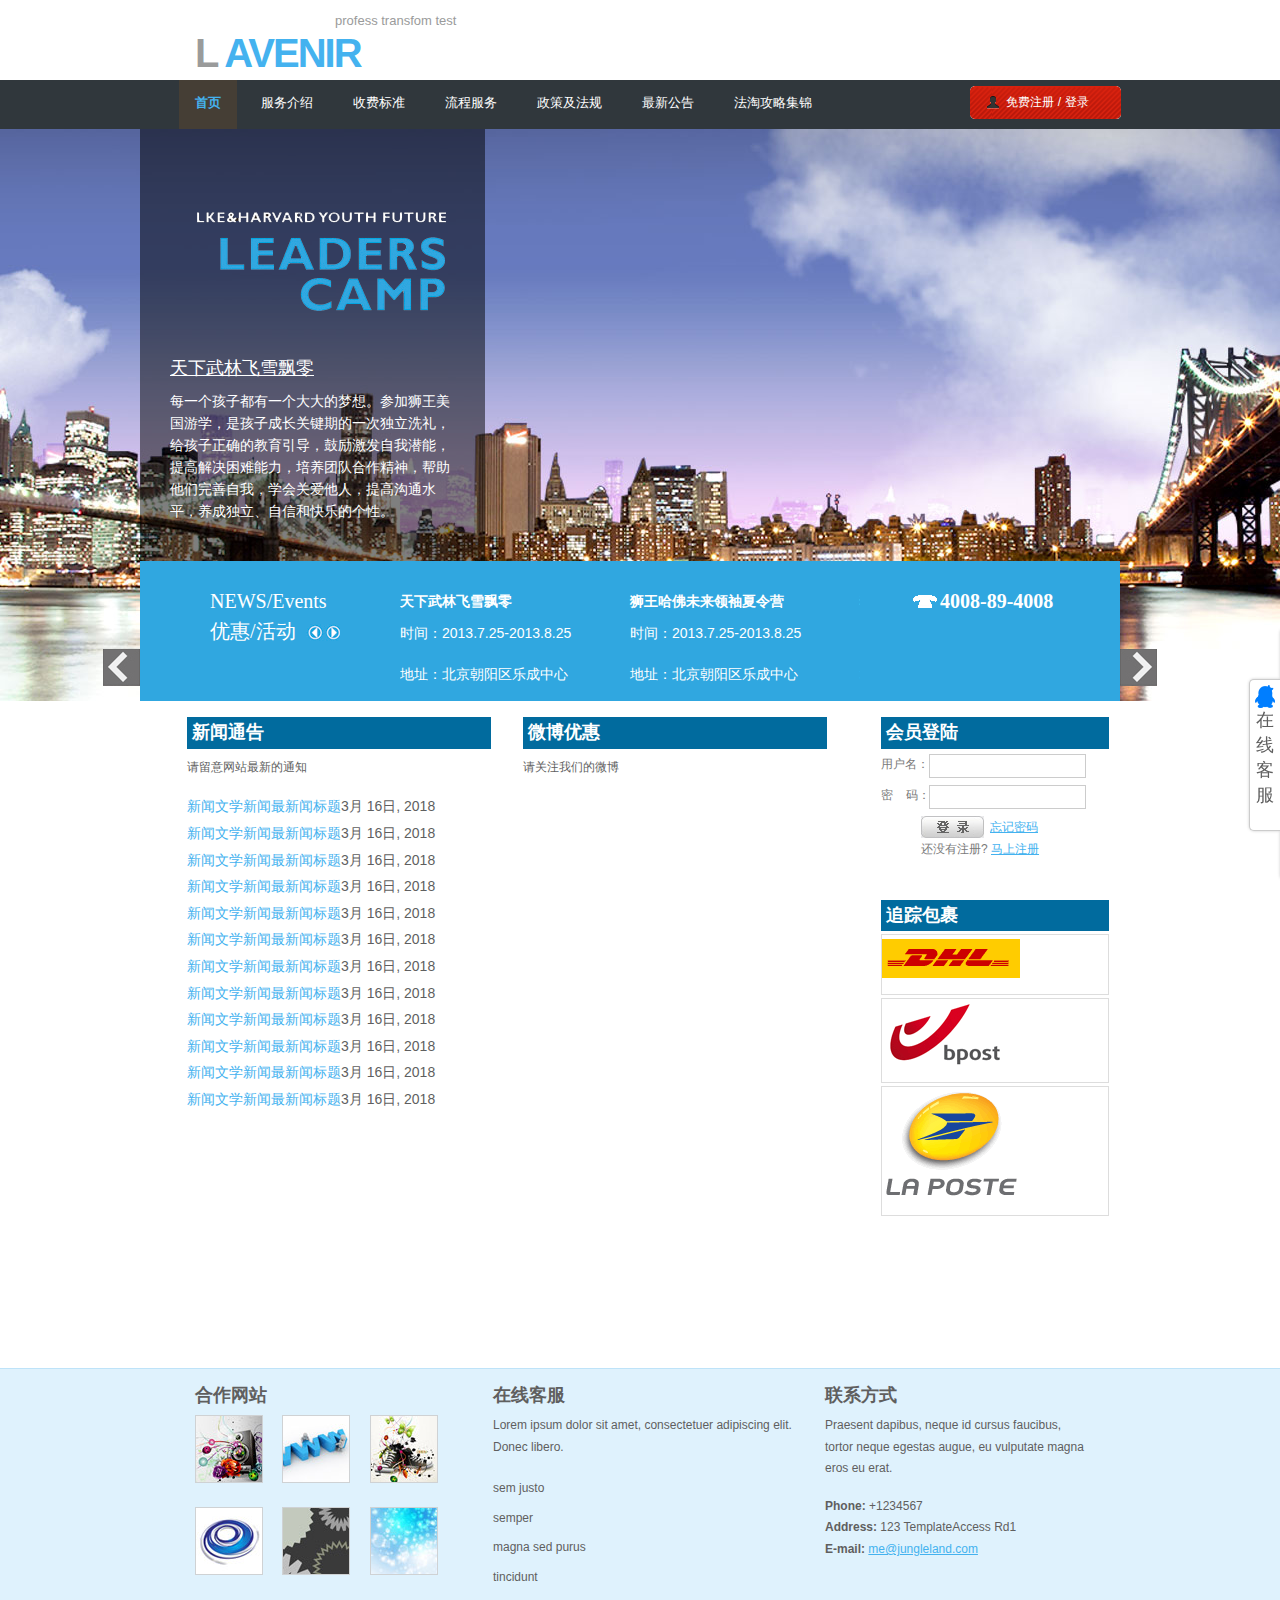
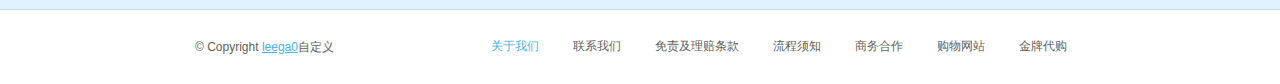
==== commit d38008b2: "last" ====
--- a/index.html
+++ b/index.html
@@ -5,9 +5,11 @@
 <meta http-equiv="Content-Type" content="text/html; charset=UTF-8" />
 <link href="css/banner.css" rel="stylesheet" type="text/css" />
 <link href="css/style.css" rel="stylesheet" type="text/css" />
+<script type="text/javascript" src="js/kefu.js" ></script>
 <script type="text/javascript" src="js/jquery-1.10.2.min.js"></script>
 <script type="text/javascript" src="js/jquery.caroufredsel-6.0.4-packed.js" ></script>
 <script type="text/javascript" src="js/focus.js" ></script>
+
 </head>
 <body>
 <div class="main">
@@ -119,7 +121,7 @@
       <!--banner end-->
   <div class="content">
     <div class="content_resize">
-      <div class="mainbar">
+      <div class="mainbar" style="float:left;">
         <div class="article_vert">
           <h2>新闻通告</h2>
           <p>请留意网站最新的通知</p>        
@@ -230,5 +232,62 @@
     </div>
   </div>
 </div>
+<!-- kefu piao -->
+<div id='cs_online'>
+  <span class='cs_title'><img style='padding-top:5px;' src='images/qq.png' width='20'/>在线客服 </span>
+  <ul class='cs_options'>
+    <li>客服列表</li>
+    <li>产品资料</li>
+    <li>战略合作</li>
+    <li>联系我们</li>
+  </ul>
+  <div class='cs_context' style='display:block;'>
+    <ul id='cs_qlist'>
+      <li><span>产品咨询：</span><a target="_blank" href="http://wpa.qq.com/msgrd?v=3&uin=147430218&site=qq&menu=yes"><img border=0 src='images/q_list.png' title='产品咨询' width='20px'/></a></li>
+      <li><span>产品咨询：</span><a target="_blank" href="http://wpa.qq.com/msgrd?v=3&uin=147430218&site=qq&menu=yes"><img border=0  src='images/q_list.png' title='产品咨询' width='20px'/></a></li>
+      <li><span>产品咨询：</span><a target="_blank" href="http://wpa.qq.com/msgrd?v=3&uin=147430218&site=qq&menu=yes"><img border=0  src='images/q_list.png' title='产品咨询' width='20px'/></a></li>
+      <li><span>产品咨询：</span><a target="_blank" href="http://wpa.qq.com/msgrd?v=3&uin=147430218&site=qq&menu=yes"><img border=0  src='images/q_list.png' title='产品咨询' width='20px'/></a></li>
+      <li><span>技术支持：</span><a target="_blank" href="http://wpa.qq.com/msgrd?v=3&uin=147430218&site=qq&menu=yes"><img border=0  src='images/q_list.png' title='技术支持' width='20px'/></a></li>
+      <li><span>技术支持：</span><a target="_blank" href="http://wpa.qq.com/msgrd?v=3&uin=147430218&site=qq&menu=yes"><img border=0  src='images/q_list.png' title='技术支持' width='20px'/></a></li>
+      <li><span>技术支持：</span><a target="_blank" href="http://wpa.qq.com/msgrd?v=3&uin=147430218&site=qq&menu=yes"><img border=0  src='images/q_list.png' title='技术支持' width='20px'/></a></li>
+      <li><span>技术支持：</span><a target="_blank" href="http://wpa.qq.com/msgrd?v=3&uin=147430218&site=qq&menu=yes"><img border=0  src='images/q_list.png' title='技术支持' width='20px'/></a></li>
+      <li><span>投诉建议：</span><a target="_blank" href="http://wpa.qq.com/msgrd?v=3&uin=147430218&site=qq&menu=yes"><img border=0  src='images/q_list.png' title='投诉建议' width='20px'/></a></li>
+    </ul>
+  </div>
+  <div class='cs_context'>
+    <div id='cs_product'>
+      <ul>
+        <li><a href="http://www.lanrentuku.com/" target="_blank"><img src='images/01.jpg' /></a></li>
+        <li><a href="http://www.lanrentuku.com/" target="_blank"><img src='images/02.jpg' /></a></li>
+        <li><a href="http://www.lanrentuku.com/" target="_blank"><img src='images/03.jpg' /></a></li>
+        <li><a href="http://www.lanrentuku.com/" target="_blank"><img src='images/04.jpg' /></a></li>
+        <li><a href="http://www.lanrentuku.com/" target="_blank"><img src='images/05.jpg' /></a></li>
+      </ul>
+    </div>
+    <div id='cs_product_num'>
+      <ul>
+        <li>1</li>
+        <li>2</li>
+        <li>3</li>
+        <li>4</li>
+        <li>5</li>
+      </ul>     
+    </div>
+  </div>
+  <div class='cs_context'>
+    <div id='cs_cooperation'></div>
+  </div>
+  <div class='cs_context'>
+    <div id='cs_contact'>
+      <span class='cs_contact_span'>
+        上海傲尊网络科技有限公司<br/>
+        公司地址:上海市xxx区xxx路xxx商务中心xx层<br/>
+        联系电话:021-65xxxxxx<br/>
+        电子信箱:xxxx@abc.com<br/>
+        开发者:Jason.leung/QQ,147430218<br/>
+      </span>
+    </div>
+  </div>
+</div>
 </body>
 </html>
--- a/css/style.css
+++ b/css/style.css
@@ -54,7 +54,7 @@
 .login-register a{ text-decoration:none; color:#fff;}
 /* content */
 .content_resize { margin:0 auto; padding:0; width:970px;}
-.content .mainbar { margin:0; padding:0 0 0 8px; float:left; width:678px;}
+.content .mainbar { margin:0;}
 .content .mainbar img { padding:4px; border:1px solid #b7b7b7; }
 .content .mainbar .article { margin:0; padding:16px 24px 24px 40px;}
 .content .mainbar .article_vert { margin:0; padding:16px 0 24px 32px; float:left; width:304px;}
@@ -153,3 +153,21 @@
 .in-content .sidebar .gadget .sb_menu li a:hover{ background: #44b2ef; color: #fff; text-decoration: none; padding: 2px 5px; border-radius: 3px;}
 .in-content .gadget { margin:0; padding:0; overflow:hidden;}
 .in-content ul.ex_menu li { padding:4px 0 8px 0; border:none; margin:3px 0;}
+/*kefu css*/
+#cs_online {width:450px; height:250px; border:1px solid #ccc; position:fixed; right:-452px; bottom:20px; border-radius:5px 0 0 5px; -webkit-box-shadow:0 0 3px #ccc; box-shadow:0 0 3px #ccc; z-index:10000; background:url('../images/q_bg.png');}
+.cs_title {width:30px; height:150px; position:absolute; left:-32px; top:50px; border:1px solid #ccc; border-right:none; border-radius:5px 0 0 5px; font-size:18px; font-family:'Arial'; text-align:center; line-height: 25px; cursor: pointer; -webkit-box-shadow:0 0 3px #ccc; box-shadow:0 0 3px #ccc; background:#fff;}
+.cs_options {width:430px; height:20px; background:#00b3ff; margin:10px; padding:0px; border-radius:3px; list-style: none;}
+.cs_options li {width:100px; height:20px; float:left; font-size:12px; font-family:'Arial'; line-height: 20px; text-align: center; color:#fff; cursor: pointer;}
+.cs_context {width:430px; height:200px; background:#00b3ff; border-radius:3px; display:none; margin:10px; margin-top:5px; position:relative; overflow:hidden;}
+#cs_qlist {list-style: none; padding:0px; margin:0px; position:absolute; left:0px; top:0px; width:430px; height:200px; background:url('../images/bg.png') no-repeat; background-size:contain;}
+#cs_qlist li {height:22px; float:left; margin:5px; cursor:default;}
+#cs_qlist span {font-size:12px; color:#fff; font-family:'Arial'; height:22px; line-height:22px; display:block; float:left;}
+#cs_product {width:430px; height:200px; list-style: none;}
+#cs_product ul {list-style:none; padding:0px; position:absolute; left:0px; top:0px; margin:0px;}
+#cs_product li {width:430px; height:200px; padding:0px; margin:0px; float:left;}
+#cs_product_num ul {position:absolute; right:10px; bottom:10px; list-style: none; padding:0px; margin:0px;}
+#cs_product_num li {width:14px; height:14px; float:left; font-size:12px; color:#fff; border:1px solid #fff; text-align: center; line-height:14px; cursor:pointer; margin:2px;}
+#cs_product img {width:430px;}
+#cs_cooperation {width:430px; height:200px; background:url('../images/bg2.png') no-repeat; background-size:contain;}
+#cs_contact {width:430px; height:200px; margin:10px;}
+.cs_contact_span {color:#fff; font-size:12px; font-family:'Arial'; cursor:default; text-shadow:0 0 2px #ccc;}
